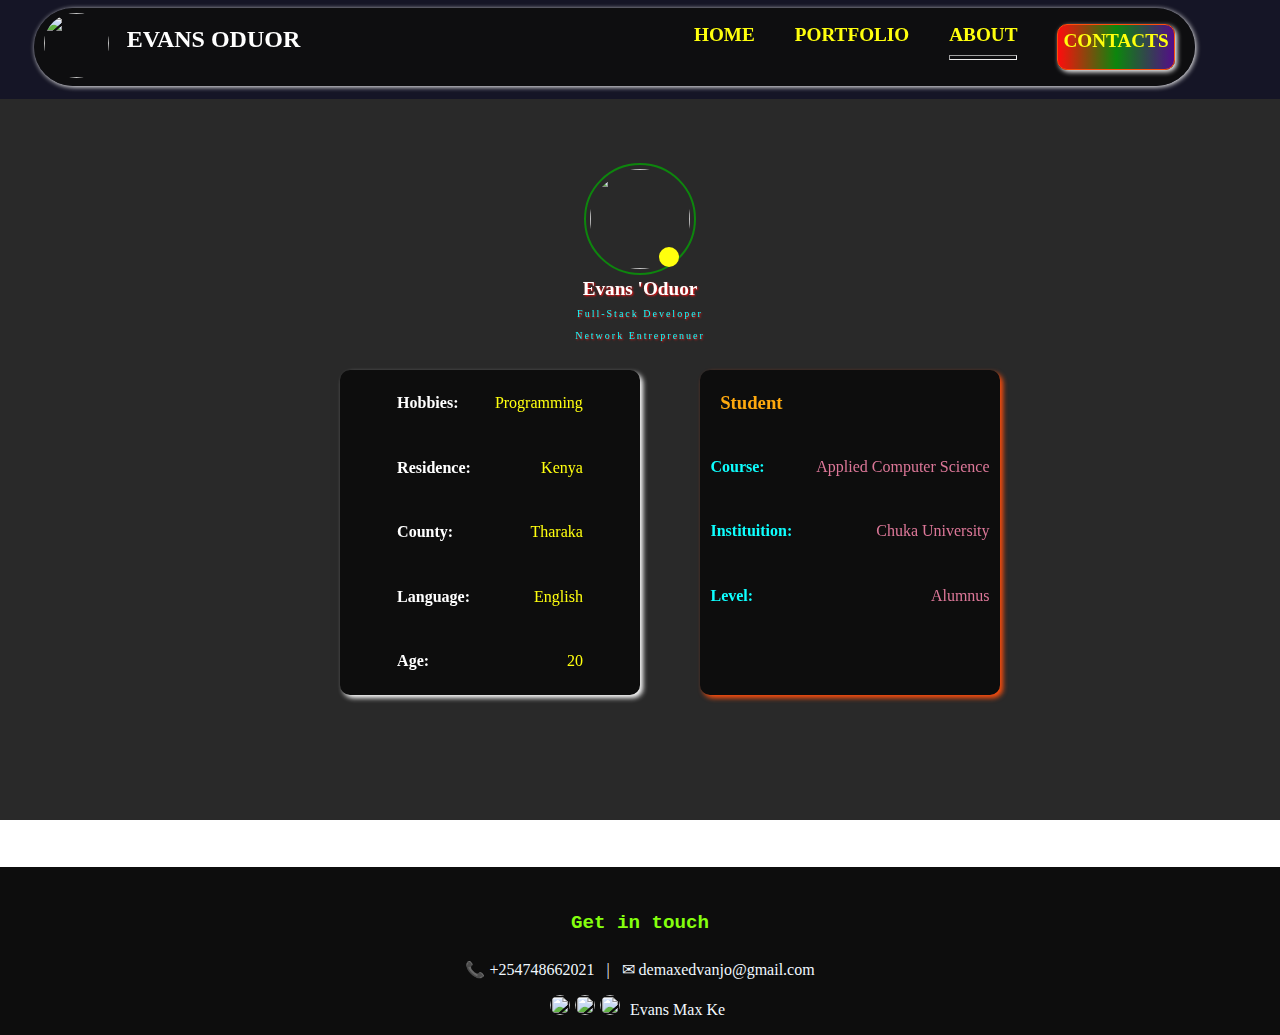
==== about.html @ 98c43f5a "Add files via upload" ====
<!DOCTYPE html>
<html>
    <head>
        <title>EVANS | ABOUT</title>
        <meta charset="utf-8">
        <meta name="viewport" content="width=device-width, initial-scale=1, shrink-to-fit=no">
        <meta name="author" content="Evans ochieng Oduor">

        <link rel="stylesheet" type="text/css" href="about.css"> 
    </head>
    <body>
        <!-- the head menu -->
        <div class="background">
            <nav class="topnav">
                <div class="header"> 
                        <div class="navbrand">
                            <a class="navlogo" href="index.html"></a>
                            <span><img src="assets/img/logo.png" ></span>
                            <span class="navlogo">EVANS ODUOR</span>
                        </div>
                        <div class="links">
                            <ul>
                                <li class="item"><a href="index.html">HOME</a></li>
                                <li class="item"><a href="portfolio.html">PORTFOLIO</a></li>
                                <li class="item"><a href="about.html">ABOUT<hr></a></li>
                                <li class="item"><a href="contact.html" class="button">CONTACTS</a></li>
                            </ul>
                        </div>
                </div>
            </nav>
            <div class="row" align="center">
                <div class="profile">
                    <div class="top">
                        <img src="assets/img/max.jpg" >
                        <span ><div class="dot"></div></span>
                    </div>
                    <div  class="names"> 
                        <h4>Evans 'Oduor<br><span class="spec">Full-Stack Developer<br>Network Entreprenuer</span></h4>
                        <p></p>
                    </div>
    
                </div>
                <div class="content">
                    <div class="personal">
                        <div >
                            <table>
                                <tr>
                                    <td><h4>Hobbies:</h4></td>
                                    <td><p>Programming</p></td>
                                </tr>
                                <tr>
                                    <td><h4>Residence:</h4></td>
                                    <td><p>Kenya</p></td>
                                </tr>
                                <tr>
                                    <td><h4>County:</h4></td>
                                    <td><p>Tharaka</p></td>
                                </tr>
                                <tr>
                                    <td><h4>Language:</h4></td>
                                    <td><p>English</p></td>
                                </tr>
                                <tr>
                                    <td><h4>Age:</h4></td>
                                    <td><p>20</p></td>
                                </tr>
                                
                            </table>
                        </div>
                    </div>
                    <div class="school">
                        <div >
                            <table>
                                <tr>
                                    <td ><h3 align="center" style="color: orange;">Student</h3></td>
                                    
                                </tr>
                                <tr>
                                    <td><h4>Course:</h4></td>
                                    <td><p>Applied Computer Science</p></td>
                                </tr>
                                <tr>
                                    <td><h4>Instituition:</h4></td>
                                    <td><p>Chuka University</p></td>
                                </tr>
                                
                                <tr>
                                    <td><h4>Level:</h4></td>
                                    <td><p>Alumnus</p></td>
                                </tr>
                                
                            </table>
                        </div>
                    </div>
                   
                            </table>
                        </div>
                    </div>
                </div>
            </div>
        </div>
        <footer>
            <div class="contact">
                <h4>Get in touch</h4>
                <div>
                    <p>&#128222 +254748662021 &nbsp;   |  &nbsp;    &#9993   demaxedvanjo@gmail.com</p>
                    <p><img src="assets/img/twitter.png"><img src="assets/img/pin.png"><img src="assets/img/fb.png"><span>Evans Max Ke</span></p>
                </div>
            </div>
        </footer>
    </body>
</html>
---- about.css ----
body{
 /* background-color: rgb(1, 15, 27); */
 background-image: url(assets/img/back.jpg);
 opacity: 0.95;
 background-position-x: center;
 background-size: cover;
 margin: 0;
 overflow-x: hidden;
}
body a:hover{
    color:black;
    background-color: cyan;
    border-radius: 8px;
    transition: 1s;
}
body button a:hover{
    color:red;
    background-color: cyan;
    border-radius: 8px;
    transition: 1s;
    
}
div.background{
    background-color: rgba(5, 5, 5, 0.9);
    height: 825px;
    margin: -5px;
    padding: 0;
}
nav{
    background-color:rgba(1, 1, 26,0.7);
    width: 100%;
}
div.header{
    display: inline-flex;
    justify-content:space-between; 
    background-color: rgba(0,0,0,0.8);
    display: inline-flex;
    width: 90%; 
    margin-top: 1%;
    margin-left: 3%;
    margin-bottom: 1%;
    border-radius: 40px;
    box-shadow: 1px 1px 5px white;

}
div.navbrand{
    display: flex;
    
    /* width: 75%; */
}
div.navbrand a{
    color: white;
    padding: 5px;
}
div.navbrand img{
    width: 65px;
    height: 65px;
    border-radius: 50%;
    padding-top: 5px;
}
div.navbrand span.navlogo{
    color: white;
    padding: 18px;
    font-weight: bolder;
    font-size: 1.5rem;
}
div.links{
   /*  width: 20%; */
    display: flex;
    
}
 hr{
    color: yellow;
    height: 3px;
} 
div.links ul{
    display:inline-flex;
    
    list-style: none;
    
}
div.links ul li{
    display: flex;
    margin: 0 20px;
}
div.links ul li a{
    text-decoration: none;
    color: yellow;
    font-weight: bolder;
    font-size: 1.2rem;
}
div.links ul li a.button{
    background: linear-gradient(to right,red,green,indigo);
    border-radius: 10px;
    box-shadow: 2px 2px 5px white;
    display: inline;
    border: 1px solid orangered;
    padding: 5px;
}
div.top{
   /*  width: 100px;
    height: 100px;
    border: 2px solid orange;
    border-radius: 50%; */
    position: relative;
    margin-top: 5%;
}
div.top img{
    width: 100px;
    height: 100px;
    border: 2px solid green;
    border-radius: 50%;
    padding:4px;

}
span div.dot{
    width: 20px;
    height: 20px;
    background-color: yellow;
    position: absolute;
    border-radius: 50%;
    top: 75%;
    left: 51.5%;
}
div.names h4{
    color:white;
    font-weight: bolder;
    font-size: 1.2rem;
    text-shadow: 1px 1px 2px red;
    margin-top: 3px;
}
div.names h4 span{
    color: cyan;
    margin-top: -1;
    letter-spacing: 2px;
    font-size: 10px;
    font-weight: normal;
}
div.content{
    display: inline-flex;
}
div.personal{
    background-color: black;
    width: 300px;
    border-radius: 10px;
    box-shadow: 3px 3px 5px white;
    margin: 0 60px;
}
div.personal table tr{
    justify-content: space-between;
    margin: 0;
    
}
div.personal table tr td{
    color: white;

    
}
div.personal table tr td p{
    margin-left: 20px;
    text-align: end;
    color: yellow;
}
div.school{
    background-color: black;
    width: 300px;
    border-radius: 10px;
    box-shadow: 3px 3px 5px orangered;
    color: cyan;
}
div.school table tr td p{
    margin-left: 20px;
    text-align: end;
    color: palevioletred;
}
div.contact{
    text-align: center;
    padding-top: 20px;
}
div.contact h4{
 font-weight: bolder;
 font-size: 1.2rem;
 font-family: 'Courier New', Courier, monospace;
 color: chartreuse;
}
div.contact p{
 font-size: 1rem;
 font-family: cursive;
 color: aliceblue;
}
div.contact p img{
    width: 20px;
    height: 20px;
    border-radius: 50%;
     margin-right: 5px;
}
div.contact p span{
    padding: 5px;
    padding-top: 10px;
}
footer{
    background-color:black;
    position: absolute;
    bottom: -15%;
    width: 100%;
    opacity: 1;
}
@media (max-width:678px){
    body{
        overflow-x: hidden;
    }
    body{
        margin: 0;
        overflow-x: hidden;
    }
    nav{
        width: 100%;
        
    }
    div.header{
        display: block;
       width: 95%;
        margin-top: 1%;
        border-radius: 40px;
        box-shadow: 1px 1px 5px white;
    }
    div.navbrand{
        display: flex;
        width: 100%; 
    }
    div.navbrand a{
        color: white;
        padding: 5px;
    }
    div.navbrand img{
        width: 65px;
        height: 65px;
        border-radius: 50%;
        padding-top: 5px;
    }
    div.navbrand span.navlogo{
        color: white;
        padding: 18px;
        font-weight: bolder;
        font-size: 1.5rem;
    }
    div.links{
       /*  width: 20%; */
        display: flex;
        
    }
     hr{
        color: yellow;
        height: 3px;
    } 
    div.links ul{
        display:inline-flex;
        
        list-style: none;
        
    }
    div.links ul li{
        display: flex;
        margin: 0 8px;
    }
    div.links ul li a{
        text-decoration: none;
        color: yellow;
        font-weight: bolder;
        font-size: 1.2rem;
    }
    div.links ul li a.button{
        
        border-radius: 10px;
        box-shadow: 2px 2px 5px white;
        display: inline;
        border: 1px solid orangered;
        padding: 5px;
    }
    div.content{
        display: inline-block;
    }
    div.school{
        background-color: black;
        width: 300px;
        border-radius: 10px;
        box-shadow: 3px 3px 5px orangered;
        color: cyan;
        margin-top: 5%;
    }
    footer{
        bottom: -50%;
    }
}
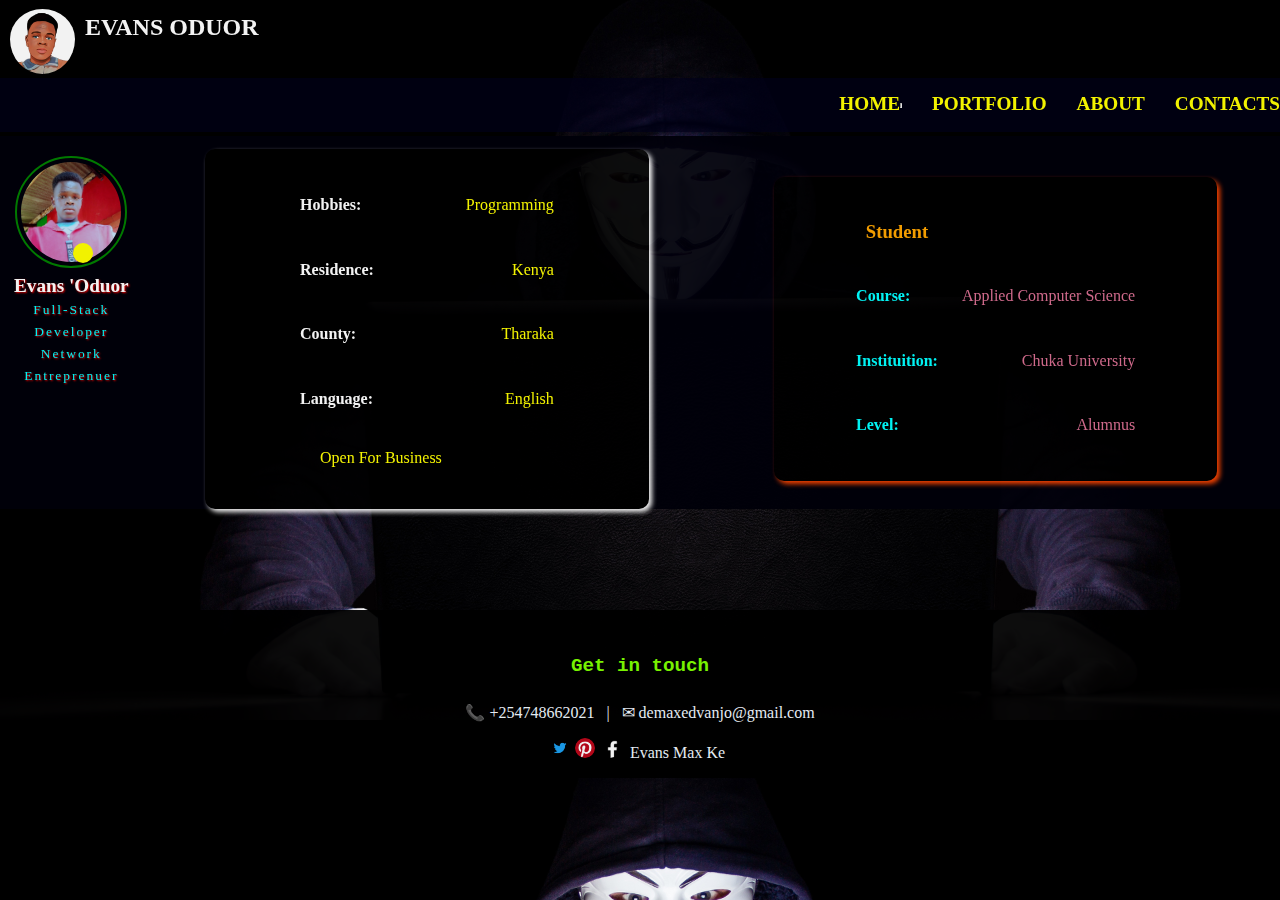
==== commit 7539d27d: "Add files via upload" ====
--- a/about.html
+++ b/about.html
@@ -1,33 +1,51 @@
 <!DOCTYPE html>
 <html>
     <head>
-        <title>EVANS | ABOUT</title>
+        <title>EVANS MAX KE | ABOUT</title>
         <meta charset="utf-8">
         <meta name="viewport" content="width=device-width, initial-scale=1, shrink-to-fit=no">
         <meta name="author" content="Evans ochieng Oduor">
-
-        <link rel="stylesheet" type="text/css" href="about.css"> 
+        <link href="assets/vendor/bootstrap/css/bootstrap.min.css" rel="stylesheet">
+        <link href="assets/vendor/bootstrap-icons/bootstrap-icons.css" rel="stylesheet">
+        <link href="assets/vendor/aos/aos.css" rel="stylesheet">
+        <link href="assets/vendor/glightbox/css/glightbox.min.css" rel="stylesheet">
+        <link href="assets/vendor/swiper/swiper-bundle.min.css" rel="stylesheet">
+        <link href="assets/vendor/remixicon/remixicon.css" rel="stylesheet">
+        <link rel="stylesheet" type="text/css" href="style.css"> 
+        <style type="text/css">
+            body{
+    /* background-color: rgb(1, 15, 27); */
+    background-image: url(assets/img/back.jpg);
+    opacity: 0.95;
+    background-position-x: center;
+    background-size: cover;
+    margin: 0;
+    overflow-x: hidden;
+   }
+        </style>
     </head>
-    <body>
-        <!-- the head menu -->
-        <div class="background">
-            <nav class="topnav">
-                <div class="header"> 
-                        <div class="navbrand">
-                            <a class="navlogo" href="index.html"></a>
-                            <span><img src="assets/img/logo.png" ></span>
-                            <span class="navlogo">EVANS ODUOR</span>
-                        </div>
-                        <div class="links">
-                            <ul>
-                                <li class="item"><a href="index.html">HOME</a></li>
-                                <li class="item"><a href="portfolio.html">PORTFOLIO</a></li>
-                                <li class="item"><a href="about.html">ABOUT<hr></a></li>
-                                <li class="item"><a href="contact.html" class="button">CONTACTS</a></li>
-                            </ul>
-                        </div>
-                </div>
-            </nav>
+    <body id="about" >
+        <!-- ======= Header ======= -->
+  <header id="header" class="header d-flex align-items-center fixed-top w-100">
+    <div class="container-fluid container-xl d-flex align-items-center justify-content-between">
+        <div class="navbrand">
+            <a class="navlogo" href="index.html"></a>
+            <span><img src="assets/img/logo.png" ></span>
+            <span class="navlogo">EVANS ODUOR</span>
+        </div>
+      <i class="mobile-nav-toggle mobile-nav-show bi bi-list"></i>
+      <i class="mobile-nav-toggle mobile-nav-hide d-none bi bi-x"></i>
+      <nav id="navbar" class="navbar links" >
+       <ul>
+            <li class="item"><a href="index.html">HOME<hr style="color: yellow;
+                height: 3px;"></a></li>
+            <li class="item"><a href="portfolio.html">PORTFOLIO</a></li>
+            <li class="item"><a href="about.html">ABOUT</a></li>
+            <li class="item"><a href="contact.html" class="button">CONTACTS</a></li>
+        </ul>
+      </nav><!-- .navbar -->
+    </div>
+  </header>
             <div class="row" align="center">
                 <div class="profile">
                     <div class="top">
@@ -40,7 +58,7 @@
                     </div>
     
                 </div>
-                <div class="content">
+                <div class="content" align="center">
                     <div class="personal">
                         <div >
                             <table>
@@ -61,8 +79,7 @@
                                     <td><p>English</p></td>
                                 </tr>
                                 <tr>
-                                    <td><h4>Age:</h4></td>
-                                    <td><p>20</p></td>
+                                    <td><p>Open For Business</p></td>
                                 </tr>
                                 
                             </table>
@@ -108,5 +125,15 @@
                 </div>
             </div>
         </footer>
+        <!-- Vendor JS Files -->
+  <script src="assets/vendor/bootstrap/js/bootstrap.bundle.min.js"></script>
+  <script src="assets/vendor/aos/aos.js"></script>
+  <script src="assets/vendor/glightbox/js/glightbox.min.js"></script>
+  <script src="assets/vendor/swiper/swiper-bundle.min.js"></script>
+  <script src="assets/vendor/isotope-layout/isotope.pkgd.min.js"></script>
+  <script src="assets/vendor/php-email-form/validate.js"></script>
+
+  <!-- Template Main JS File -->
+  <script src="index.js"></script>
     </body>
 </html>--- a/style.css
+++ b/style.css
@@ -0,0 +1,1461 @@
+body{
+    /* background-color: rgba(0,0,0,0.8); */
+    margin: 0 ;
+    position: relative;
+    overflow-x: hidden;
+} body a:hover{
+    color:black;
+    background-color: cyan;
+    border-radius: 8px;
+    transition: 1s;
+}
+
+ hr{
+    color: yellow;
+    height: 3px;
+} 
+div.links ul{
+    display:inline-flex;
+    
+    list-style: none;
+    
+}
+div.links ul li{
+    display: flex;
+    margin: 0 20px;
+}
+div.links ul li a{
+    text-decoration: none;
+    color: yellow;
+    font-weight: bolder;
+    font-size: 1.2rem;
+}
+div.links ul li a.button{
+    background: linear-gradient(to right,red,green,indigo);
+    border-radius: 10px;
+    box-shadow: 2px 2px 5px white;
+    display: inline;
+    border: 1px solid orangered;
+    padding: 5px;
+}
+div.row{
+    width: 100%;
+    height: 100%;
+    padding-top: 1%;
+    display: inline-flex;
+    margin: 0;
+    margin-bottom: -5%;
+    background-color: rgba(0,0,10,10);
+}
+div.left{
+    height: 100%;
+    width: 50%;
+    /* background-color: aqua; */
+    background-color: rgba(6, 1, 20, 0);
+    position: relative;
+}
+div.right{
+    height: 100%;
+    width: 50%;
+    /* background-color: aqua; */
+    padding-left: 20px;
+    padding-right: 30px;
+}
+div.left img{
+    width: 600px;
+    height: 600px;
+    border-radius: 50%;
+    margin:8% 0 7% 5%;
+}
+div.left div.name{
+    position: absolute;
+    top: 38%;
+    right: 15%;
+    background-color: rgba(0,0,10,10);
+    width: 100px;
+    height: 100px;
+    border-radius: 50%;
+    padding: 20px;
+    
+}
+div.left div.name h4{
+    font-size: 1.2rem;
+    font-weight: bolder;
+    margin-left: 1%;
+    color:lawngreen;
+    font-family: cursive;
+    animation: myAnimation 1s linear 1s infinite alternate;
+}
+div.right h3{
+    margin-top: 30%;
+    margin-bottom: 5%;
+    font-size: 2rem;
+    font-stretch:ultra-condensed;
+    word-spacing: 5px;
+    letter-spacing: 10px;
+    font-weight: bolder;
+    margin-left: 2%;
+    color: aqua;
+    /* font-family: cursive; */
+}
+div.right p{
+    font-size: 1.2rem;
+    font-weight: bolder;
+    font-family: cursive;
+    color:white;
+}
+div.buttons {
+    margin-left: 5%;
+    margin-top: 5%;
+}
+div.buttons a:nth-child(1){
+    width: 150px;
+    height: 50px;
+    background-color:  rgba(5,10,10);
+    border-radius: 30px;
+    border: 2px solid orangered;
+    box-shadow: 2px 2px 5px white;
+    margin-right: 5%;
+    padding: 15px;
+}
+div.buttons a:nth-child(2){
+    width: 150px;
+    height: 50px;
+   
+    border-radius: 30px;
+    border: 2px solid cyan;
+    box-shadow: 2px 2px 5px white;
+    padding: 15px;
+}
+div.buttons a{
+    text-decoration: none;
+    color: aliceblue;
+    font-size: 0.8rem;
+    font-weight: bolder;
+    font-family: Cambria, Cochin, Georgia, Times, 'Times New Roman', serif;
+}
+@keyframes myAnimation {
+    0%{
+        color: red;
+    }
+    25%{
+        color: aqua;
+    }
+    40%{
+        color:black;
+    }
+    50%{
+        color: gold;
+    }
+    75%{
+        color: white;
+    }
+    100%{
+        color: blue;
+    }
+}
+div.contact{
+    text-align: center;
+    padding-top: 20px;
+}
+div.contact h4{
+ font-weight: bolder;
+ font-size: 1.2rem;
+ font-family: 'Courier New', Courier, monospace;
+ color: chartreuse;
+}
+div.contact p{
+ font-size: 1rem;
+ font-family: cursive;
+ color: aliceblue;
+}
+div.contact p img{
+    width: 20px;
+    height: 20px;
+    border-radius: 50%;
+     margin-right: 5px;
+}
+div.contact p span{
+    padding: 5px;
+    padding-top: 10px;
+}
+#home footer{
+    background-color:black;
+    position: absolute;
+    bottom: -27%;
+    width: 100%;
+}
+@media (max-width:678px){
+    body{
+        margin: 0%;
+        overflow-x: hidden;
+    }
+    nav{
+        width: 100%;
+        margin-top: 0%;
+        
+    }
+    div.header{
+        display: block;
+       width: 95%;
+        margin-top: 1%;
+        border-radius: 40px;
+        box-shadow: 1px 1px 5px white;
+    }
+    div.navbrand{
+        display: inline-flex;
+        width: 100%; 
+    }
+    div.navbrand a{
+        color: white;
+        padding: 5px;
+    }
+    div.navbrand img{
+        width: 65px;
+        height: 65px;
+        border-radius: 50%;
+        padding-top: 5px;
+    }
+    div.navbrand span.navlogo{
+        color: white;
+        padding: 5%;
+        font-weight: bolder;
+        font-size: 1.5rem;
+        width: 100%;
+    }
+    div.links{
+        display: flex;
+        
+    }
+     hr{
+        color: yellow;
+        height: 3px;
+    } 
+    div.links ul{
+        display:inline-flex;
+        
+        list-style: none;
+        
+    }
+    div.links ul li{
+        display: flex;
+        margin: 0 8px;
+    }
+    div.links ul li a{
+        text-decoration: none;
+        color: yellow;
+        font-weight: bolder;
+        font-size: 1.2rem;
+    }
+    div.links ul li a.button{
+        
+        border-radius: 10px;
+        box-shadow: 2px 2px 5px white;
+        display: inline;
+        border: 1px solid orangered;
+        padding: 5px;
+    }
+    #home div.row{
+        padding-top: 10%;
+      
+        width: 100%;
+        height: 100%;
+        display: inline-block;
+        background-color: rgba(0,0,10,10);
+    }
+   #home div.left{
+        height: 100%;
+        width: 100%;
+        /* background-color: aqua; */
+        background-color: rgba(6, 1, 20, 0);
+        position: relative;
+    }
+    div.right{
+        height: 100%;
+        width: 100%;
+        /* background-color: aqua; */
+        padding-left: 20px;
+        padding-right: 50px;
+    }
+    div.left img{
+        width: 90%;
+        height: 90%;
+        border-radius: 50%;
+        margin:8% 0 0% 5%;
+    }
+    div.left div.name{
+        position: absolute;
+        top: 60%;
+        right: 5%;
+        background-color: rgba(0,0,10,10);
+        width: 90px;
+        height: 90px;
+        border-radius: 50%;
+        padding: 4%
+        
+    }
+    div.left div.name h4{
+        font-size: 1.2rem;
+        font-weight: bolder;
+        margin-left: 1%;
+        color:lawngreen;
+        font-family: cursive;
+        animation: myAnimation 1s linear 1s infinite alternate;
+    }
+    div.right h3{
+        margin-top: 15%;
+        margin-bottom: 5%;
+        font-size: 1.8rem;
+        font-stretch:ultra-condensed;
+        word-spacing: 3px;
+        letter-spacing: 8px;
+        font-weight: bolder;
+        margin-left: 1%;
+        color: aqua;
+        /* font-family: cursive; */
+    }
+    div.right p{
+        font-size: 1rem;
+        font-weight: bolder;
+        font-family: cursive;
+        color:white;
+        padding-right: 5%;
+    }
+    div.buttons {
+        margin-left: 5%;
+        margin-top: 9%;
+        margin-bottom: 13%;
+        text-align: center;
+    }
+    div.buttons a:nth-child(1){
+        width: 180px;
+        height: 50px;
+        background-color:  rgba(5,10,10);
+        border-radius: 30px;
+        border: 2px solid orangered;
+        box-shadow: 2px 2px 5px white;
+        margin-right: 5%;
+        padding: 20px;
+    }
+    div.buttons a:nth-child(2){
+        width: 180px;
+        height: 50px;
+       
+        border-radius: 30px;
+        border: 2px solid cyan;
+        box-shadow: 2px 2px 5px white;
+        padding: 20px;
+    }
+    div.buttons a{
+        text-decoration: none;
+        color: aliceblue;
+        font-size: 0.8rem;
+        font-weight: bolder;
+        font-family: Cambria, Cochin, Georgia, Times, 'Times New Roman', serif;
+    }
+    #home footer{
+        background-color:black;
+        position: absolute;
+        bottom: -16%;
+        width: 100%;
+    }
+    
+    
+}
+/*--------------------------------------------------------------
+# Header
+--------------------------------------------------------------*/
+.header {
+    transition: all 0.5s;
+    z-index: 997;
+    padding: 4px 0;
+  }
+  
+  @media (max-width: 1200px) {
+    .header {
+      padding: 12px 0;
+    }
+  }
+   
+  /*--------------------------------------------------------------
+  # Desktop Navigation
+  --------------------------------------------------------------*/
+  @media (min-width: 1280px) {
+    body{
+        margin: 0;
+    }
+    div.navbrand{
+        display: flex;
+    }
+    div.navbrand a{
+        color: white;
+        padding: 5px;
+    }
+    div.navbrand img{
+        width: 65px;
+        height: 65px;
+        border-radius: 50%;
+        padding-top: 5px;
+    }
+    div.navbrand span.navlogo{
+        color: white;
+        padding: 10px;
+        font-weight: bolder;
+        font-size: 1.5rem;
+    }
+    nav{
+        background-color:rgba(1, 1, 26,0.7);
+       
+    }
+    .navbar {
+      padding: 0;
+      text-align: right;
+    }
+  
+    .navbar ul {
+      margin: 0;
+      padding: 0;
+      display: inline-flex;
+      list-style: none;
+      align-items:right;
+    }
+  
+    .navbar li {
+      position: relative;
+    }
+  
+    .navbar a,
+    .navbar a:focus {
+      display: flex;
+      align-items: right;
+      justify-content: space-between;
+      padding: 15px 0 15px 30px;
+      font-family: georgia;
+      font-size: 15px;
+      font-weight: 500;
+      color: rgba(255, 255, 255, 0.6);
+      white-space: nowrap;
+      transition: 0.3s;
+      text-decoration: none;
+    color: yellow;
+    font-weight: bolder;
+    font-size: 1.2rem;
+    }
+  
+  
+    .navbar a:hover,
+    .navbar .active,
+    .navbar .active:focus,
+    .navbar li:hover>a {
+      color: #fff;
+    }
+  
+    .navbar .dropdown ul {
+      display: block;
+      position: absolute;
+      left: 14px;
+      top: calc(100% + 30px);
+      margin: 0;
+      padding: 10px 0;
+      z-index: 99;
+      opacity: 0;
+      visibility: hidden;
+      background: #fff;
+      box-shadow: 0px 0px 30px rgba(127, 137, 161, 0.25);
+      transition: 0.2s;
+    }
+  
+    .navbar .dropdown ul li {
+      min-width: 200px;
+    }
+  
+    .navbar .dropdown ul a {
+      padding: 10px 20px;
+      font-size: 15px;
+      text-transform: none;
+      color: var(--color-secondary);
+      
+    }
+  
+    .navbar .dropdown ul a i {
+      font-size: 12px;
+    }
+  
+    .navbar .dropdown ul a:hover,
+    .navbar .dropdown ul .active:hover,
+    .navbar .dropdown ul li:hover>a {
+      color: var(--color-primary);
+    }
+  
+    .navbar .dropdown:hover>ul {
+      opacity: 1;
+      top: 100%;
+      visibility: visible;
+    }
+  
+    .navbar .dropdown .dropdown ul {
+      top: 0;
+      left: calc(100% - 30px);
+      visibility: hidden;
+    }
+  
+    .navbar .dropdown .dropdown:hover>ul {
+      opacity: 1;
+      top: 0;
+      left: 100%;
+      visibility: visible;
+    }
+  }
+  
+  @media (min-width: 1280px) and (max-width: 1366px) {
+    .navbar .dropdown .dropdown ul {
+      left: -90%;
+    }
+  
+    .navbar .dropdown .dropdown:hover>ul {
+      left: -100%;
+    }
+  }
+  
+  @media (min-width: 1280px) {
+  
+    .mobile-nav-show,
+    .mobile-nav-hide {
+      display: none;
+    }
+  }
+  
+  /*--------------------------------------------------------------
+  # Mobile Navigation
+  --------------------------------------------------------------*/
+  @media (max-width: 1279px) {
+    .navbar {
+      position: fixed;
+      top: 0;
+      right: -100%;
+      width: 100%;
+      max-width: 400px;
+      bottom: 0;
+      transition: 0.3s;
+      z-index: 9997;
+    }
+  
+    .navbar ul {
+      position: absolute;
+      inset: 0;
+      padding: 50px 0 10px 0;
+      margin: 0;
+      background: rgba(27, 47, 69, 0.9);
+      overflow-y: auto;
+      transition: 0.3s;
+      z-index: 9998;
+    }
+  
+    .navbar a,
+    .navbar a:focus {
+        display: flex;
+        align-items: right;
+        justify-content: space-between;
+        padding: 15px 0 15px 30px;
+        font-family: georgia;
+        font-size: 15px;
+        font-weight: 500;
+        color: rgba(255, 255, 255, 0.6);
+        white-space: nowrap;
+        transition: 0.3s;
+        text-decoration: none;
+      color: yellow;
+      font-weight: bolder;
+      font-size: 1.2rem;
+    }
+  
+    .navbar a i,
+    .navbar a:focus i {
+      font-size: 12px;
+      line-height: 0;
+      margin-left: 0px;
+    }
+  
+    .navbar a:hover,
+    .navbar .active,
+    .navbar .active:focus,
+    .navbar li:hover>a {
+      color: #fff;
+    }
+  
+    .navbar .dropdown ul,
+    .navbar .dropdown .dropdown ul {
+      position: static;
+      display: none;
+      padding: 10px 0;
+      margin: 10px 20px;
+      background-color: rgba(20, 35, 51, 0.6);
+    }
+  
+    .navbar .dropdown>.dropdown-active,
+    .navbar .dropdown .dropdown>.dropdown-active {
+      display: block;
+    }
+  
+    .mobile-nav-show {
+      color: rgba(255, 255, 255, 0.9);
+      font-size: 28px;
+      cursor: pointer;
+      line-height: 0;
+      transition: 0.5s;
+    }
+  
+    .mobile-nav-hide {
+      color: rgba(255, 255, 255, 0.9);
+      font-size: 32px;
+      cursor: pointer;
+      line-height: 0;
+      transition: 0.5s;
+      position: fixed;
+      right: 15px;
+      top: 15px;
+      z-index: 9999;
+    }
+  
+    .mobile-nav-active {
+      overflow: hidden;
+    }
+  
+    .mobile-nav-active .navbar {
+      right: 0;
+    }
+  
+    .mobile-nav-active .navbar:before {
+      content: "";
+      position: fixed;
+      inset: 0;
+      background: rgba(27, 47, 69, 0.7);
+      z-index: 9996;
+    }
+  }
+  /* portfolio */
+  #portfolio body{
+    
+    background-position-x: center;
+    background-size: cover;
+    margin: 0px;
+    margin-bottom: 0;
+    position: relative;
+    height: 100%;
+
+   } 
+   #portfolio div.row{
+    width: 100%;
+    height: 100%;
+    padding-top: 8%;
+    display: inline-flex;
+    margin: 0;
+    margin-bottom: -19%;
+} 
+#portfolio div.left{
+    width: 25%;
+    height:100%;
+    /* background-color: rgba(0, 0, 7,1); */
+    background-color: rgba(5, 5, 5, 0.7);
+
+    color: white;
+    display: block;
+    padding: 10px;
+    padding-top: 50px;
+    padding-bottom: 162px;
+}
+  div.expe{
+       
+    padding: 50px;
+    background-color: rgba(0, 7, 7,0.9);
+    margin: 10px;
+    margin-top: 20%;
+    border-radius: 8px;
+}
+div.left div.con{
+    display: block;
+   
+}
+div.left div.conn{
+    display: inline-flex;
+    justify-content: space-between;
+    width: 100%;
+    margin-bottom: 0;
+}
+div.conn h4{
+    font-weight: bolder;
+    font-size: 0.8rem;
+}
+div.conn p{
+ font-weight: normal;
+ font-size: 0.6rem;
+ color: aqua;
+ padding-top:10px ;
+}
+div.con div.html{
+    background-color: orange;
+    height: 3px;
+    width: 100%;
+    margin-top: 0;
+}
+div.con div.css{
+ background-color: orange;
+ height: 3px;
+ width: 92%;
+ margin-top: 0;
+}
+div.con div.js{
+ background-color: orange;
+ height: 3px;
+ width: 74%;
+ margin-top: 0;
+}
+div.con div.php{
+ background-color: orange;
+ height: 3px;
+ width: 55%;
+ margin-top: 0;
+}
+div.con div.java{
+ background-color: orange;
+ height: 3px;
+ width: 70%;
+ margin-top: 0;
+}
+div.con div.c{
+ background-color: orange;
+ height: 3px;
+ width: 50%;
+ margin-top: 0;
+}
+
+#portfolio div.right{
+ width: 75%;
+ 
+}
+div.des{
+ background-image: url(assets/img/1.jpg);
+ height: 300px;
+ opacity: 1;
+}
+div.des div.back{
+ background-color: rgba(0, 7, 7,0.8);
+ height: 240px;
+ padding: 30px;
+ position: relative;
+ padding-left: 100px;
+}
+div.des div.back h2{
+ color: white;
+ font-weight: bolder;
+ font-size: 2.5rem;
+ letter-spacing: 6px;
+ font-family: 'Franklin Gothic Medium', 'Arial Narrow', Arial, sans-serif;
+}
+div.des div.back p{
+ color: white;
+ font-weight: bolder;
+}
+div.des div.back p span{
+ color: orange;
+}
+div.des div.back a{
+ text-decoration: none;
+ color: black;
+ font-weight: bolder;
+ font-family: cursive;
+ background-image: linear-gradient(to right,indigo,white, red,green,orange);
+ padding: 5px;
+ border-radius: 8px;
+}
+div.des div.back img{
+ position: absolute;
+ width: 300px;
+ height: 300px;
+ top: 0;
+ right: 10%;
+ border-radius: 6px;
+ border-bottom-left-radius: 50%;
+ border-bottom-right-radius: 50%;
+}
+div.tasks{
+ 
+ background-color: rgba(0, 0, 7,1);
+ padding: 15px;
+}
+div.tasks div.list{
+ display: inline-flex;
+ color: white;
+}
+div.tasks div.list div{
+ margin: 0px 10px;
+ justify-content: space-around;
+}
+div.tasks div.list div h5{
+ color: orange;
+ font-weight: bolder;
+ font-size: 1.1rem;
+ margin-right: 100px;
+ justify-items: flex-end;
+}
+div.tasks div.list div h5 span{
+ color: white;
+ font-weight: bolder;
+ font-size: 0.8rem;
+ margin-right: 10px;
+ margin-left: 15px;
+}
+div.services{
+ background-color: rgba(0, 0, 7,0.8);
+ padding-left: 15px;
+ padding-top: 15px;
+ padding-bottom: 42px;
+ 
+}
+div.services h6{
+ color: aliceblue;
+ margin: 0px;
+ font-weight: bolder;
+ font-size: 1rem;
+ justify-items: flex-end;
+}
+div.services div.lists{
+ display: inline-flex;
+ padding-top: 15px;
+}
+div.services div.first{
+ width: 250px;
+  background-color: rgba(0,0,0, 0.4);
+  color: white;
+  border-radius: 10px;
+  box-shadow: 2px 2px 5px white;
+  padding: 15px;
+  margin-top: 5px;
+  margin-right: 50px;
+}
+div.services div.first h5{
+ color: lightblue;
+ margin-top: 14px;
+ font-weight: bolder;
+ font-size: 0.9rem;
+}
+div.services div.first p{
+ color: white;
+ margin-top: 1px;
+ font-weight: normal;
+ font-size: 0.9rem;
+}
+div.services div.second{
+ width: 250px;
+  background-color: rgba(0,0,0, 0.4);
+  color: white;
+  border-radius: 10px;
+  box-shadow: 2px 2px 5px orange;
+  padding: 15px;
+  margin-top: 5px;
+  margin-right: 50px;
+}
+div.services div.second h5{
+ color: cyan;
+ margin-top: 14px;
+ font-weight: bolder;
+ font-size: 0.9rem;
+}
+div.services div.second p{
+ color: white;
+ margin-top: 1px;
+ font-weight: normal;
+ font-size: 0.9rem;
+}
+div.services div.third{
+ width: 250px;
+  background-color: rgba(0,0,0, 0.4);
+  color: white;
+  border-radius: 10px;
+  box-shadow: 2px 2px 5px cyan;
+  padding: 15px;
+  margin-top: 5px;
+  margin-right: 50px;
+}
+div.services div.third h5{
+ color: greenyellow;
+ margin-top: 14px;
+ font-weight: bolder;
+ font-size: 0.8rem;
+}
+div.services div.third p{
+ color: white;
+ margin-top: 1px;
+ font-weight: normal;
+ font-size: 0.9rem;
+}
+div.services a{
+ text-decoration: none;
+ background-color: orange;
+ border-radius: 10px;
+ color: black;
+ padding: 7px;
+ margin-bottom: 0px;
+}
+
+.portfolio .log h1 {
+ padding-top: 30px;
+ font-style: italic;
+ color: orange;
+ font-family: georgia;
+}
+.portfolio img {
+ width: 40%;
+ height: 40%;
+ margin: 20px;
+ box-shadow: 2px 2px 5px black;
+ border-radius: 7px;
+}
+
+#portfolio footer{
+    background-color:black;
+    position: absolute;
+    bottom: -13%;
+    width: 100%;
+}
+/* portfolio mobile navigation */
+@media (max-width:678px){
+    #portfolio body{
+        margin: 0 ;
+    position: relative;
+    overflow-x: hidden;
+    width: 100%;
+    }
+    
+    #portfolio  div.row{
+        width: 100%;
+        display: inline-block;
+        margin-bottom: -70%;
+    }
+    #portfolio  div.left{
+        width: 100%;
+        height:100%;
+        /* background-color: rgba(0, 0, 7,1); */
+        background-color: rgba(5, 5, 5, 0.7);
+        margin-top: -5px;
+        color: white;
+        display: block;
+        padding: 10px;
+        padding-top: 1px;
+        margin-right: 20px;
+        padding-bottom: 80px;
+    }
+    div.expe{
+        
+        padding: 50px;
+        background-color: rgba(0, 7, 7,0.9);
+        margin: 10px;
+        margin-top: 20%;
+        border-radius: 8px;
+        padding-right: 30px;
+        margin-right: 20px;
+    }
+    div.left div.con{
+        display: block;
+       
+    }
+    div.left div.conn{
+        display: inline-flex;
+        justify-content: space-between;
+        width: 100%;
+        margin-bottom: 0;
+    }
+    div.conn h4{
+        font-weight: bolder;
+        font-size: 0.8rem;
+    }
+    div.conn p{
+     font-weight: normal;
+     font-size: 0.6rem;
+     color: aqua;
+     padding-top:10px ;
+ }
+    div.con div.html{
+        background-color: orange;
+        height: 3px;
+        width: 100%;
+        margin-top: 0;
+    }
+    div.con div.css{
+     background-color: orange;
+     height: 3px;
+     width: 92%;
+     margin-top: 0;
+ }
+ div.con div.js{
+     background-color: orange;
+     height: 3px;
+     width: 74%;
+     margin-top: 0;
+ }
+ div.con div.php{
+     background-color: orange;
+     height: 3px;
+     width: 55%;
+     margin-top: 0;
+ }
+ div.con div.java{
+     background-color: orange;
+     height: 3px;
+     width: 70%;
+     margin-top: 0;
+ }
+ div.con div.c{
+     background-color: orange;
+     height: 3px;
+     width: 50%;
+     margin-top: 0;
+ }
+ 
+   #portfolio div.right{
+     width: 100%;
+     
+ }
+ div.des{
+     background-image: url(assets/img/1.jpg);
+     height: 300px;
+     opacity: 1;
+ }
+ div.des div.back{
+     background-color: rgba(0, 7, 7,0.8);
+     height: 240px;
+     padding: 30px;
+     position: relative;
+     padding-left: 20px;
+ }
+ div.des div.back h2{
+     color: white;
+     margin-bottom: 15%;
+     margin-top: 5%;
+     font-weight: bolder;
+     font-size: 1.2rem;
+     letter-spacing: 4px;
+     font-family: 'Franklin Gothic Medium', 'Arial Narrow', Arial, sans-serif;
+ }
+ div.des div.back p{
+     color: white;
+     font-weight: bolder;
+     margin-bottom: 15%;
+ }
+ div.des div.back p span{
+     color: orange;
+ }
+ div.des div.back a{
+     text-decoration: none;
+     color: black;
+     font-weight: bolder;
+     font-family: cursive;
+     background-image: linear-gradient(to right,indigo,white, red,green,orange);
+     padding: 5px;
+     font-size: 85%;
+     border-radius: 8px;
+ }
+ div.des div.back img{
+     position: absolute;
+     width: 150px;
+     height: 150px;
+     top: 0;
+     right: 8%;
+     border-radius: 6px;
+     border-bottom-left-radius: 50%;
+     border-bottom-right-radius: 50%;
+ }
+ div.tasks{
+     
+     background-color: rgba(0, 0, 7,1);
+     padding: 15px;
+ }
+ div.tasks div.list{
+     display: inline-flex;
+     color: white;
+ }
+ div.tasks div.list div{
+     margin: 0px ;
+     justify-content: space-around;
+ }
+ div.tasks div.list div h5{
+     color: orange;
+     font-weight: bolder;
+     font-size: 1.1rem;
+     margin-right: 5%;
+     justify-items: flex-end;
+ }
+ div.tasks div.list div h5 span{
+     color: white;
+     font-weight: bolder;
+     font-size: 0.8rem;
+     margin-right: 10px;
+     margin-left: 15px;
+ }
+ div.services{
+     background-color: rgba(0, 0, 7,0.8);
+     padding-left: 15px;
+     padding-top: 15px;
+     padding-bottom: 42px;
+     padding-right: 10%;
+     
+ }
+ div.services h6{
+     color: aliceblue;
+     margin: 0px;
+     font-weight: bolder;
+     font-size: 1rem;
+     justify-items: flex-end;
+ }
+ div.services div.lists{
+     display: inline-block;
+     padding-top: 15px;
+ }
+ div.services div.first{
+     width: 100%;
+      background-color: rgba(0,0,0, 0.4);
+      color: white;
+      border-radius: 10px;
+      box-shadow: 2px 2px 5px white;
+      padding: 15px;
+      margin-top: 5px;
+      margin-right: 3%;
+      padding-right: 20px;
+ }
+ div.services div.first h5{
+     color: lightblue;
+     margin-top: 14px;
+     font-weight: bolder;
+     font-size: 0.9rem;
+ }
+ div.services div.first p{
+     color: white;
+     margin-top: 1px;
+     font-weight: normal;
+     font-size: 0.9rem;
+ }
+ div.services div.second{
+     width: 100%;
+      background-color: rgba(0,0,0, 0.4);
+      color: white;
+      border-radius: 10px;
+      box-shadow: 2px 2px 5px orange;
+      padding: 15px;
+      margin-top: 4%;
+      margin-right: 50px;
+ }
+ div.services div.second h5{
+     color: cyan;
+     margin-top: 14px;
+     font-weight: bolder;
+     font-size: 0.9rem;
+ }
+ div.services div.second p{
+     color: white;
+     margin-top: 1px;
+     font-weight: normal;
+     font-size: 0.9rem;
+ }
+ div.services div.third{
+     width: 100%;
+      background-color: rgba(0,0,0, 0.4);
+      color: white;
+      border-radius: 10px;
+      box-shadow: 2px 2px 5px cyan;
+      padding: 15px;
+      margin-top: 5%;
+      margin-right: 50px;
+ }
+ div.services div.third h5{
+     color: greenyellow;
+     margin-top: 14px;
+     font-weight: bolder;
+     font-size: 0.8rem;
+ }
+ div.services div.third p{
+     color: white;
+     margin-top: 1px;
+     font-weight: normal;
+     font-size: 0.9rem;
+ }
+ div.services a{
+     text-decoration: none;
+     background-color: orange;
+     border-radius: 10px;
+     color: black;
+     padding: 7px;
+     margin-bottom: 0px;
+ }
+ 
+ .portfolio .log h1 {
+     padding-top: 30px;
+     font-style: italic;
+     color: orange;
+     font-family: georgia;
+   }
+   .portfolio img {
+     width: 40%;
+     height: 40%;
+     margin: 20px;
+     box-shadow: 2px 2px 5px black;
+     border-radius: 7px;
+   }
+   #portfolio footer{
+    background-color:black;
+    position: absolute;
+    bottom: -7%;
+    width: 100%;
+}
+}
+div.portfolio{
+    margin-bottom: 10%;
+}
+/* about page */
+ 
+   #about div.background{
+    background-color: rgba(5, 5, 5, 0.9);
+    height: 825px;
+   /*  margin: -5px; */
+    padding: 0;
+    padding-bottom: 5%;
+}
+#about  div.top{
+    /*  width: 100px;
+     height: 100px;
+     border: 2px solid orange;
+     border-radius: 50%; */
+     position: relative;
+     margin-top: 5%;
+ }
+ #about div.top img{
+     width: 100px;
+     height: 100px;
+     border: 2px solid green;
+     border-radius: 50%;
+     padding:4px;
+ 
+ }
+ #about span div.dot{
+     width: 20px;
+     height: 20px;
+     background-color: yellow;
+     position: absolute;
+     border-radius: 50%;
+     top: 75%;
+     left: 51.5%;
+ }
+ div.names h4{
+     color:white;
+     font-weight: bolder;
+     font-size: 1.2rem;
+     text-shadow: 1px 1px 2px red;
+     margin-top: 3px;
+ }
+ div.names h4 span{
+     color: cyan;
+     margin-top: -1;
+     letter-spacing: 2px;
+     font-size: 70%;
+     font-weight: normal;
+ }
+ #about div.content{
+    width: 100%;
+     display: inline-flex;
+     margin: 0 auto;
+     align-items: center;
+ }
+ div.personal{
+     background-color: black;
+     width: 35%;
+     border-radius: 10px;
+     box-shadow: 3px 3px 5px white;
+     margin: 0 auto;
+     padding: 2%;
+ }
+ div.personal table tr{
+     justify-content: space-between;
+     margin: 0;
+     
+ }
+ div.personal table tr td{
+     color: white;
+ 
+     
+ }
+ div.personal table tr td p{
+     margin-left: 20px;
+     text-align: end;
+     color: yellow;
+ }
+ div.school{
+     background-color: black;
+     width: 35%;
+     border-radius: 10px;
+     box-shadow: 3px 3px 5px orangered;
+     color: cyan;
+     margin: 0 auto;
+     padding: 2%;
+ }
+ div.school table tr td p{
+     margin-left: 20px;
+     text-align: end;
+     color: palevioletred;
+ }
+ #about footer{
+    background-color:black;
+    position: absolute;
+    bottom: -75%;
+    width: 100%;
+    opacity: 1;
+}
+
+/* about mobile naviation */
+@media (max-width:678px){
+    #about div.content{
+        display: inline-block;
+    }
+    div.personal{
+        background-color: black;
+        width: 100%;
+        border-radius: 10px;
+        box-shadow: 3px 3px 5px white;
+        margin: 0 auto;
+        padding: 2%;
+    }
+    div.school{
+        background-color: black;
+       width: 100%;
+        border-radius: 10px;
+        box-shadow: 3px 3px 5px orangered;
+        color: cyan;
+        margin-top: 5%;
+    }
+    #about div.top{
+         position: relative;
+         margin-top: 20%;
+     }
+}
+
+/* Contact page */
+#contact div.top{
+    padding: 50px;
+    padding-top: 8%;
+    text-align: center;
+    color: yellow;
+    text-shadow: 2px 2px 4px black;
+}
+#contact div.top h1{
+    color: aqua;
+    letter-spacing: 5px;
+}
+#contact div.top p{
+    font-weight: bold;
+    font-family:'Trebuchet MS', 'Lucida Sans Unicode', 'Lucida Grande', 'Lucida Sans', Arial, sans-serif;
+}
+div.form{
+    background-color: aliceblue;
+    padding-top: 8px;
+    position: relative;
+}
+div.icon{
+    position: absolute;
+    top: -13px;
+    left: 50%;
+    background-color: wheat;
+    border-radius: 50%;
+    width: 35px;
+    height: 35px;
+    box-shadow: 2px 2px 5px black;
+    padding: 7px;
+    margin-bottom: 10px;
+}
+div.cont{
+    text-align: center;
+}
+div.cont h1{
+ margin-top: 10px;
+    font-family: 'Franklin Gothic Medium', 'Arial Narrow', Arial, sans-serif;
+    font-weight: normal;
+}
+div.cont p{
+    margin-top: 0;
+}
+form div.one{
+    display: inline-flex;
+}
+form div.one div.input-group{
+    margin-right:    30px;
+    padding: 0 50px;
+}
+form div.one div.input-group span{
+ border: 1px solid orangered;
+ border-radius: 8px;
+ font-size: 1.2rem;
+ color: black;
+ box-shadow: 2px 2px 4px black;
+}
+form div.one div.input-group input{
+    width: 350px;
+    border: 1px solid orangered;
+    border-radius: 8px;
+    box-shadow: 2px 2px 4px black;
+}
+form div.two div.input-group{
+ margin-top: 10px;
+ padding: 0 50px;
+ 
+}
+form div.two div.input-group textarea{
+ width: 95%;
+ border: 1px solid orangered;
+ border-radius: 8px;
+ box-shadow: 2px 2px 4px black;
+}
+div input.submit{
+    background-color:orangered;
+    color: black;
+    /* position: absolute; */
+    width: 150px;
+    height: 40px;
+    align-items: center;
+    margin-right: 5%;
+    margin-top: 7px;
+    margin-bottom: 10px;
+    border-radius: 8px;
+ box-shadow: 2px 2px 4px black;
+ font-weight: bolder;
+ font-size: 1.2rem;
+ font-family: 'Courier New', Courier, monospace;
+}
+
+/* contact page mobile naviation */
+@media (max-width:678px){
+    #contact div.top{
+        padding-top: 20%;
+    }
+    form div.one{
+        display: inline-block;
+    }
+    div.input-group{
+        margin-top: 5%;
+    }
+    div.two{
+        margin-top: 5%;
+    }
+    div.two textarea{
+        width: 90%;
+    }
+    form input{
+        width: 80%;
+    }
+    div.three{
+        margin-top: 5%;
+    }
+    div.contact{
+        opacity: 1;
+    }
+    div.contact span{
+       
+        font-weight: bolder;
+    }
+}